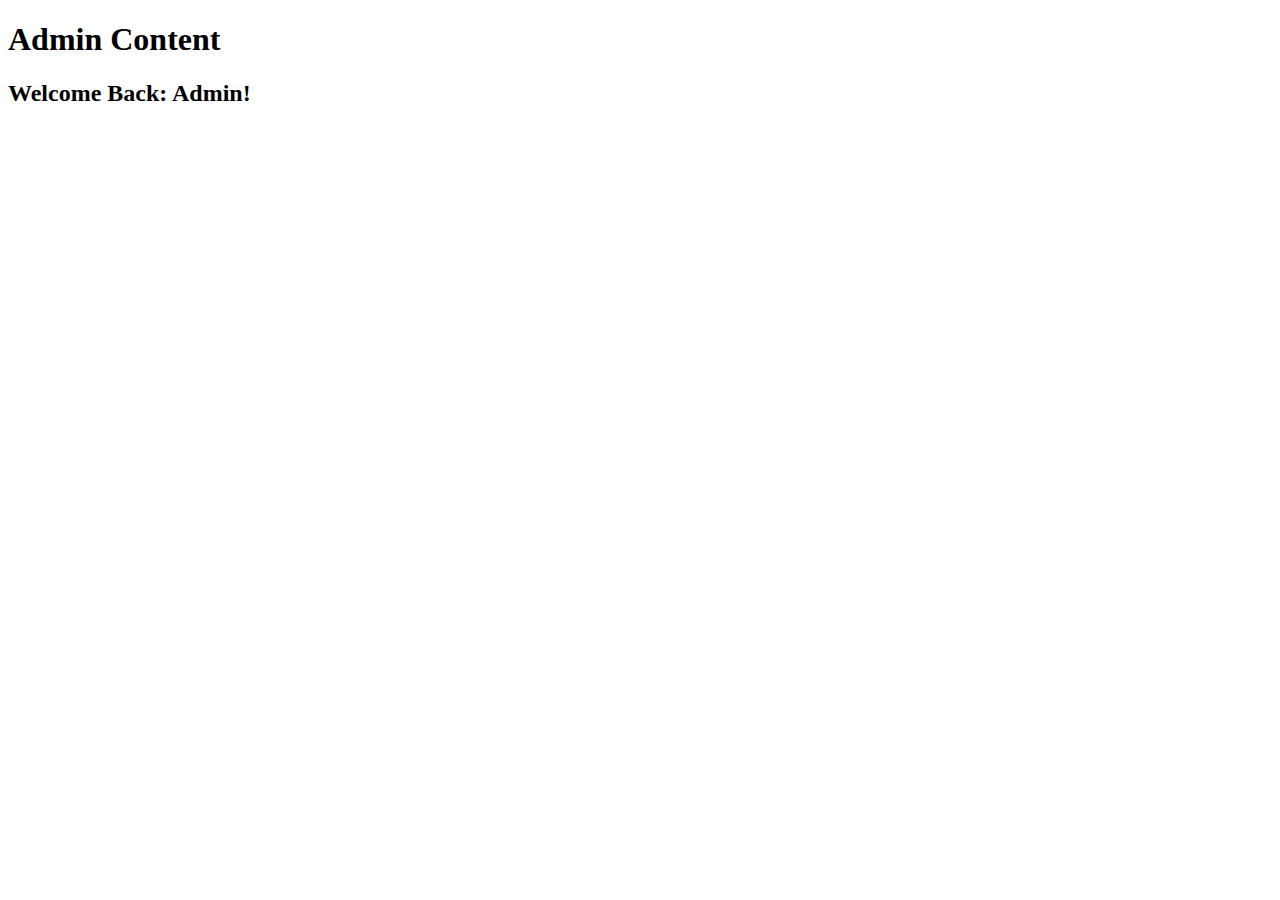
==== admin.html @ 9c9cb4e4 "Add admin.html" ====
<!DOCTYPE html>
<html lang="en">

<head>
    <meta charset="UTF-8">
    <meta name="viewport" content="width=device-width, initial-scale=1.0">
    <link rel="stylesheet" href="css/safe-content.css">
    <title>Admin</title>
</head>

<body>
    <h1>Admin Content</h1>

    <section class="secret-content-section"></section>

    <section class="login">
        <h2>Welcome Back: Admin!</h2>

    </section>

    <script src="js/services/util.service.js"></script>
    <script src="js/services/storage.service.js"></script>
    <script src="js/services/safe-content.service.js"></script>
    <script src="js/safe-content.controller.js"></script>
</body>

</html>
---- css/safe-content.css ----
* {
    box-sizing: border-box;
}

.secret-content-section {
    display: none;
}
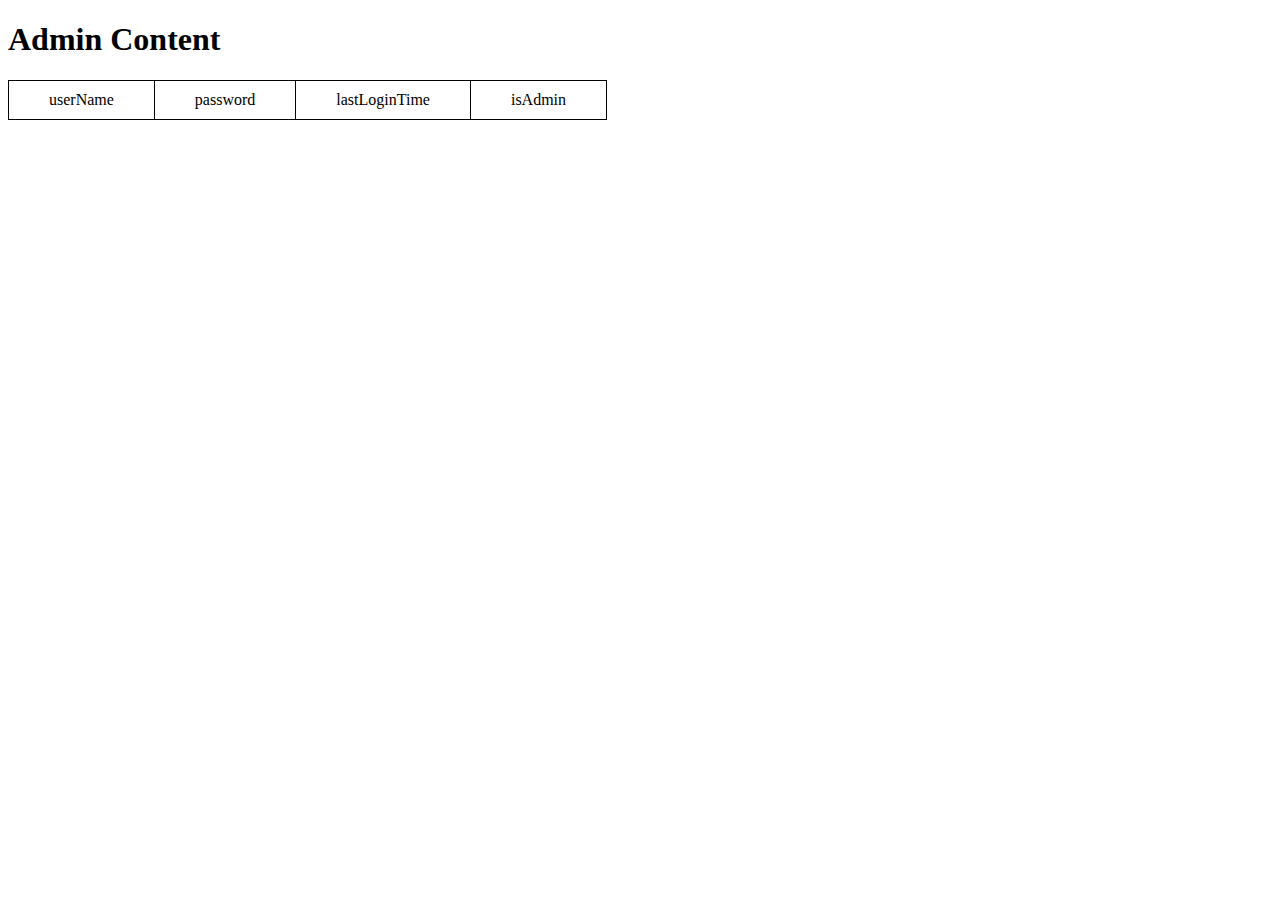
==== commit ec23b0b9: "Add table styling" ====
--- a/admin.html
+++ b/admin.html
@@ -11,10 +11,19 @@
 <body>
     <h1>Admin Content</h1>
 
-    <section class="secret-content-section"></section>
+    <section class="users-table-section">
+        <table>
+            <tbody class="users-table">
+                <tr class="table-header">
+                    <td>userName</td>
+                    <td>password</td>
+                    <td>lastLoginTime</td>
+                    <td>isAdmin</td>
+                </tr>
+            </tbody>
+        </table>
+    </section>
 
-    <section class="login">
-        <h2>Welcome Back: Admin!</h2>
 
     </section>
 
--- a/css/safe-content.css
+++ b/css/safe-content.css
@@ -2,6 +2,16 @@
     box-sizing: border-box;
 }
 
+table, th, td {
+    border: 1px solid;
+    border-collapse: collapse;
+    padding: 10px 40px;
+}
+
 .secret-content-section {
     display: none;
+}
+
+.hidden {
+    display: none;
 }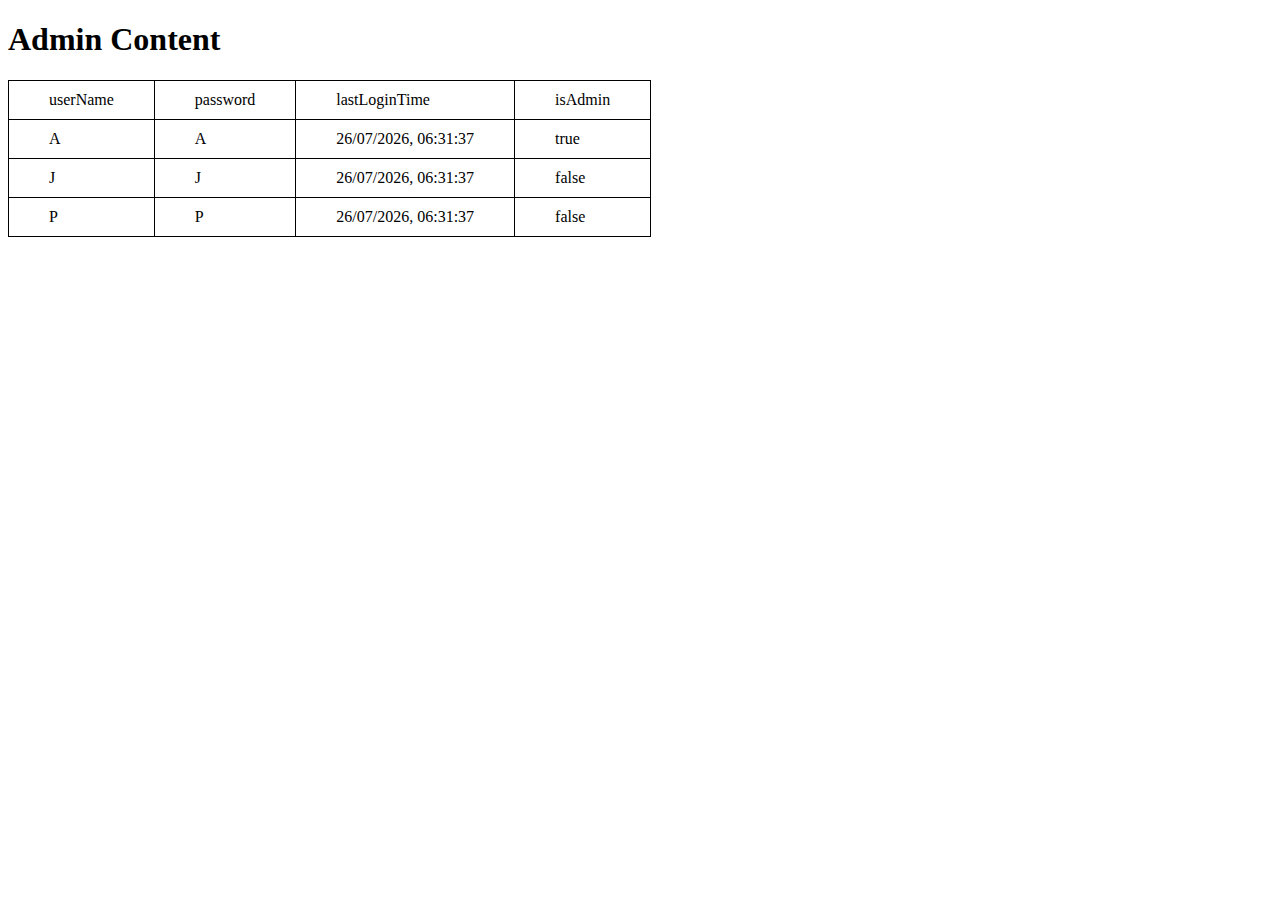
==== commit 7ec6ed43: "Add users table render" ====
--- a/admin.html
+++ b/admin.html
@@ -8,7 +8,7 @@
     <title>Admin</title>
 </head>
 
-<body>
+<body onload="onRenderUsersTable()">
     <h1>Admin Content</h1>
 
     <section class="users-table-section">
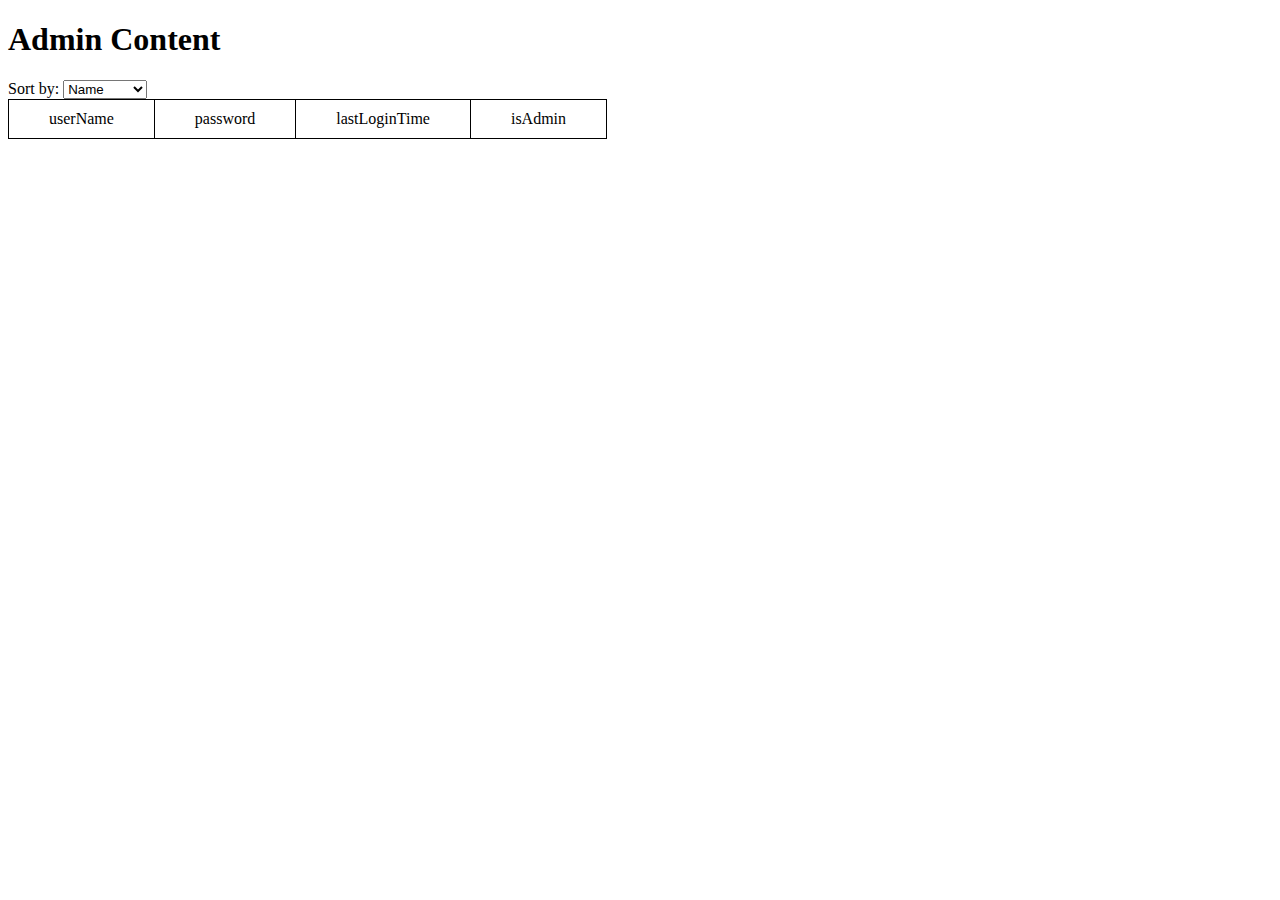
==== commit bc2961b1: "Add sort by dropdown support" ====
--- a/admin.html
+++ b/admin.html
@@ -8,20 +8,25 @@
     <title>Admin</title>
 </head>
 
-<body onload="onRenderUsersTable()">
+<body onload="onInitAdmin()">
     <h1>Admin Content</h1>
 
-    <section class="users-table-section">
-        <table>
-            <tbody class="users-table">
-                <tr class="table-header">
-                    <td>userName</td>
-                    <td>password</td>
-                    <td>lastLoginTime</td>
-                    <td>isAdmin</td>
-                </tr>
-            </tbody>
-        </table>
+    <label>Sort by:</label>
+    <select onchange="onSetSortBy(this)">
+        <option value="username">Name</option>
+        <option value="lastLoginTime">Last Login</option>
+    </select>
+
+    <table>
+        <tbody class="users-table">
+            <tr class="table-header">
+                <td>userName</td>
+                <td>password</td>
+                <td>lastLoginTime</td>
+                <td>isAdmin</td>
+            </tr>
+        </tbody>
+    </table>
     </section>
 
 
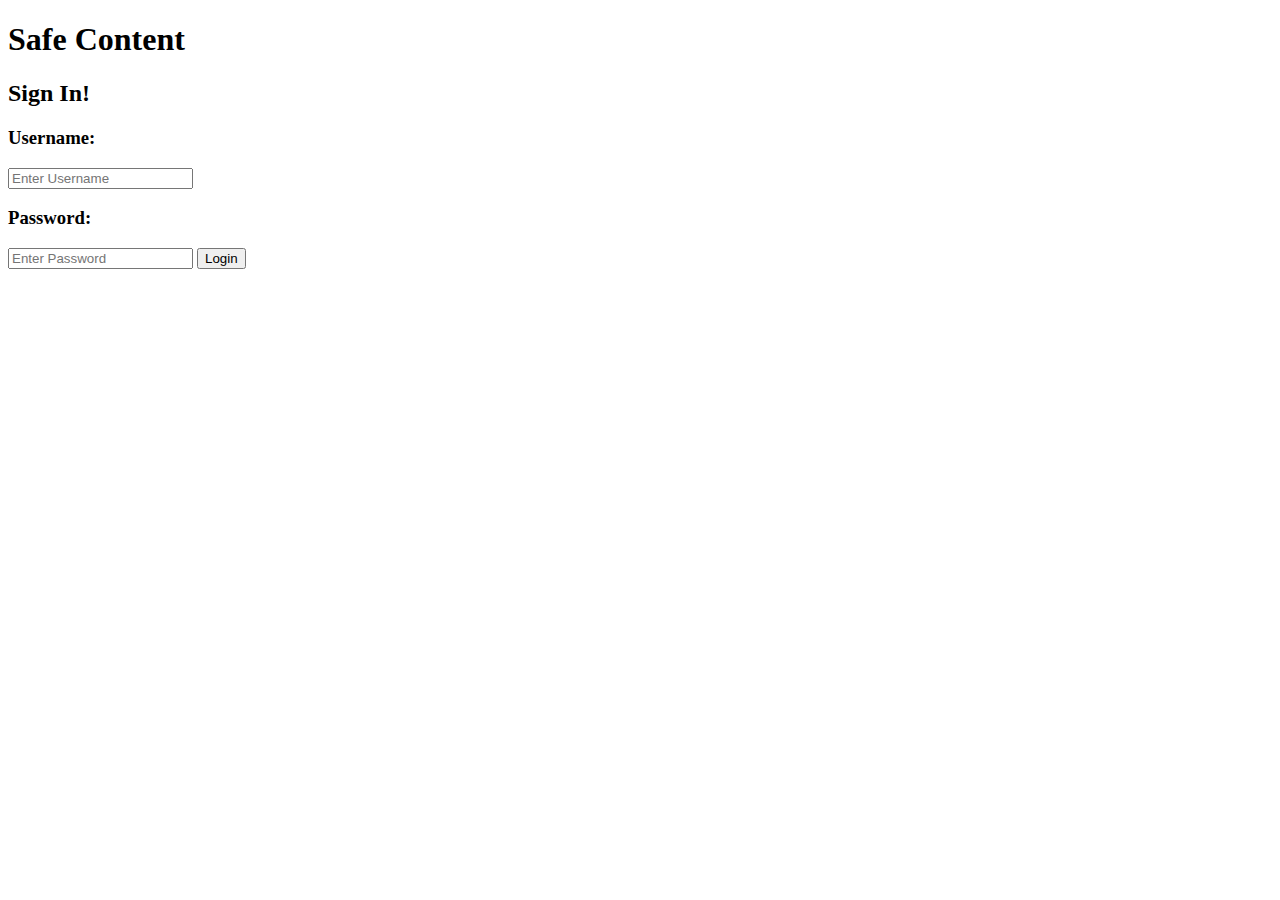
==== commit d499647f: "Add logOut functionality" ====
--- a/admin.html
+++ b/admin.html
@@ -27,10 +27,9 @@
             </tr>
         </tbody>
     </table>
-    </section>
 
+    <button class="log-out" onclick="onDoLogOut()">Log Out</button>
 
-    </section>
 
     <script src="js/services/util.service.js"></script>
     <script src="js/services/storage.service.js"></script>
